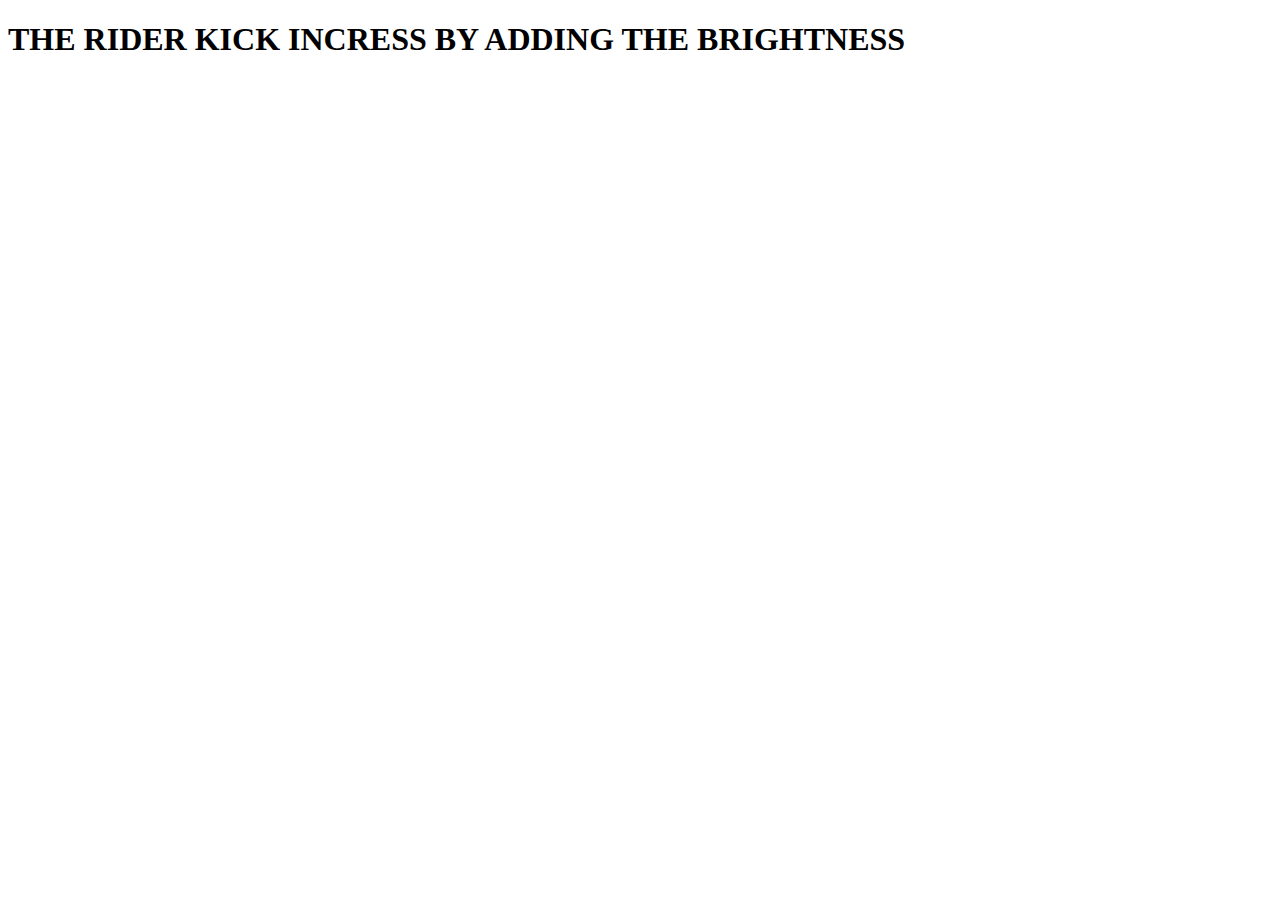
==== index.html @ ec0bd14d "first commit" ====
<!DOCTYPE html>
<html lang="en">
<head>
    <meta charset="UTF-8">
    <meta name="viewport" content="width=device-width, initial-scale=1.0">
    <title>Document</title>
</head>
<body>
    <h1>THE RIDER KICK INCRESS BY ADDING THE BRIGHTNESS</h1>
</body>
</html>
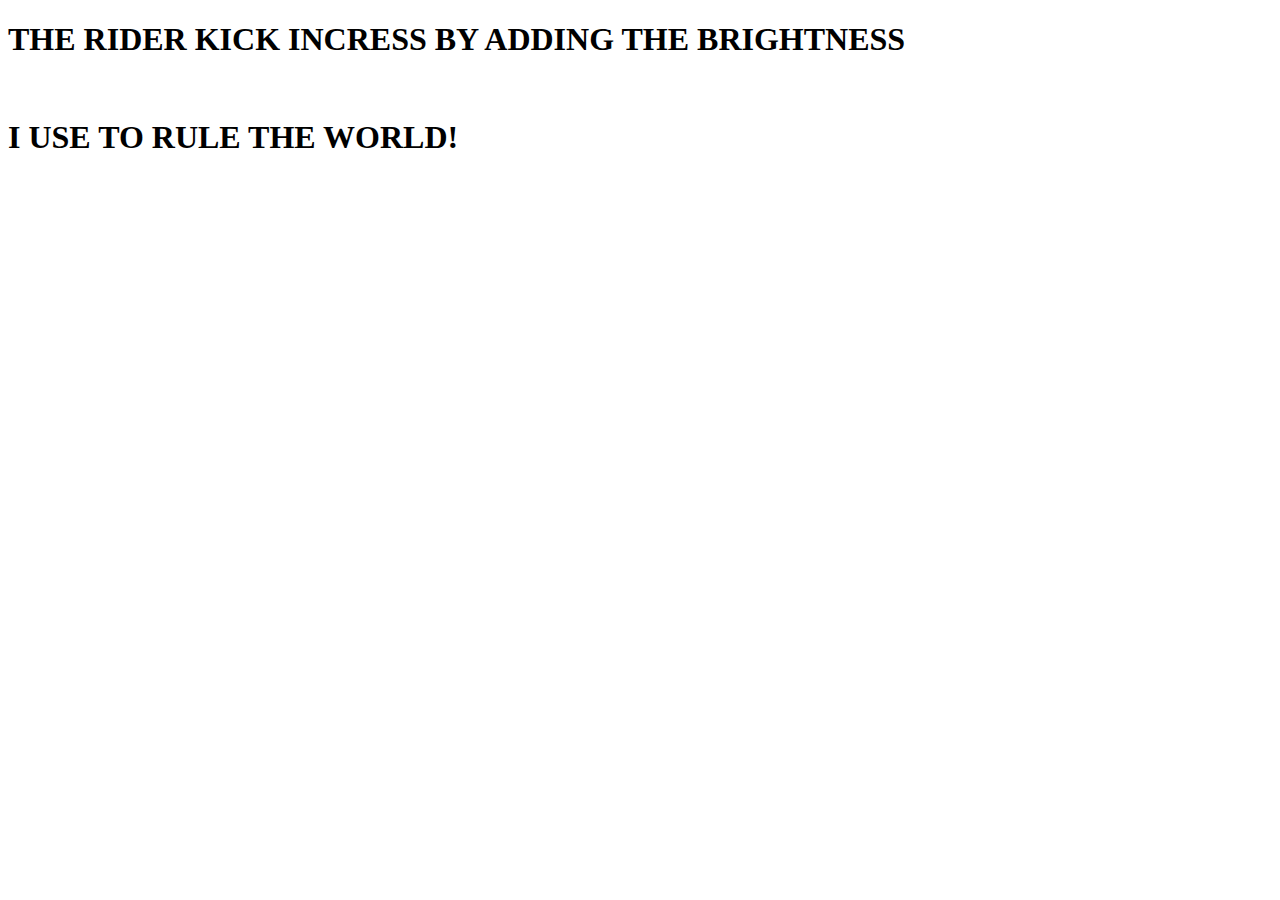
==== commit bb54ca4d: "SECOND COMMIT" ====
--- a/index.html
+++ b/index.html
@@ -7,5 +7,7 @@
 </head>
 <body>
     <h1>THE RIDER KICK INCRESS BY ADDING THE BRIGHTNESS</h1>
+    <br>
+    <h1>I USE TO RULE THE WORLD!</h1>
 </body>
 </html>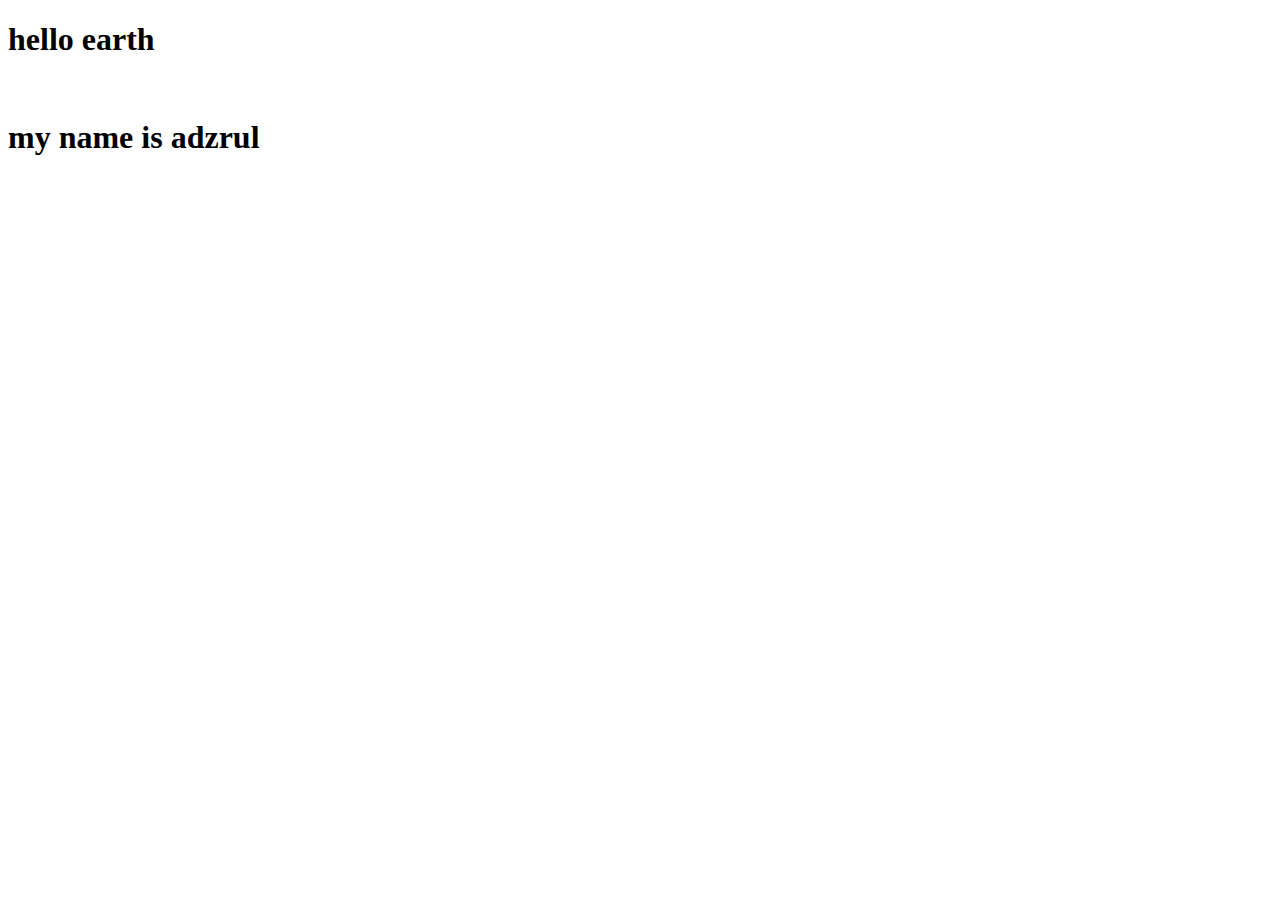
==== commit dd8d2aee: "rework" ====
--- a/index.html
+++ b/index.html
@@ -3,11 +3,11 @@
 <head>
     <meta charset="UTF-8">
     <meta name="viewport" content="width=device-width, initial-scale=1.0">
-    <title>Document</title>
+    <title>-3-</title>
 </head>
 <body>
-    <h1>THE RIDER KICK INCRESS BY ADDING THE BRIGHTNESS</h1>
+    <h1>hello earth</h1>
     <br>
-    <h1>I USE TO RULE THE WORLD!</h1>
+    <h1>my name is adzrul</h1>
 </body>
 </html>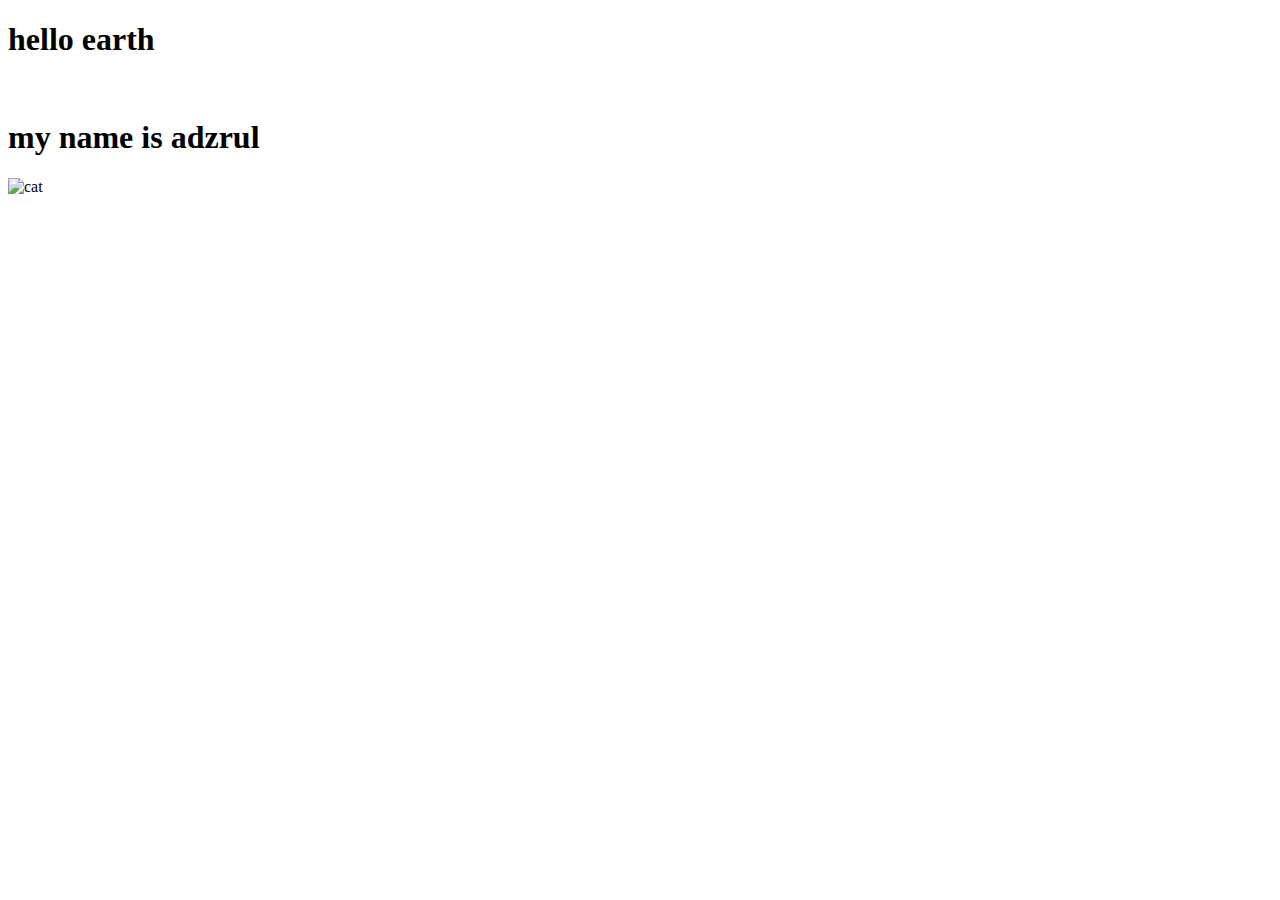
==== commit 43b766c2: "cat -w-" ====
--- a/index.html
+++ b/index.html
@@ -9,5 +9,8 @@
     <h1>hello earth</h1>
     <br>
     <h1>my name is adzrul</h1>
+    <img scr="rupert-cat.gif" alt="cat"
+    style="width: auto;height: auto;">
+
 </body>
 </html>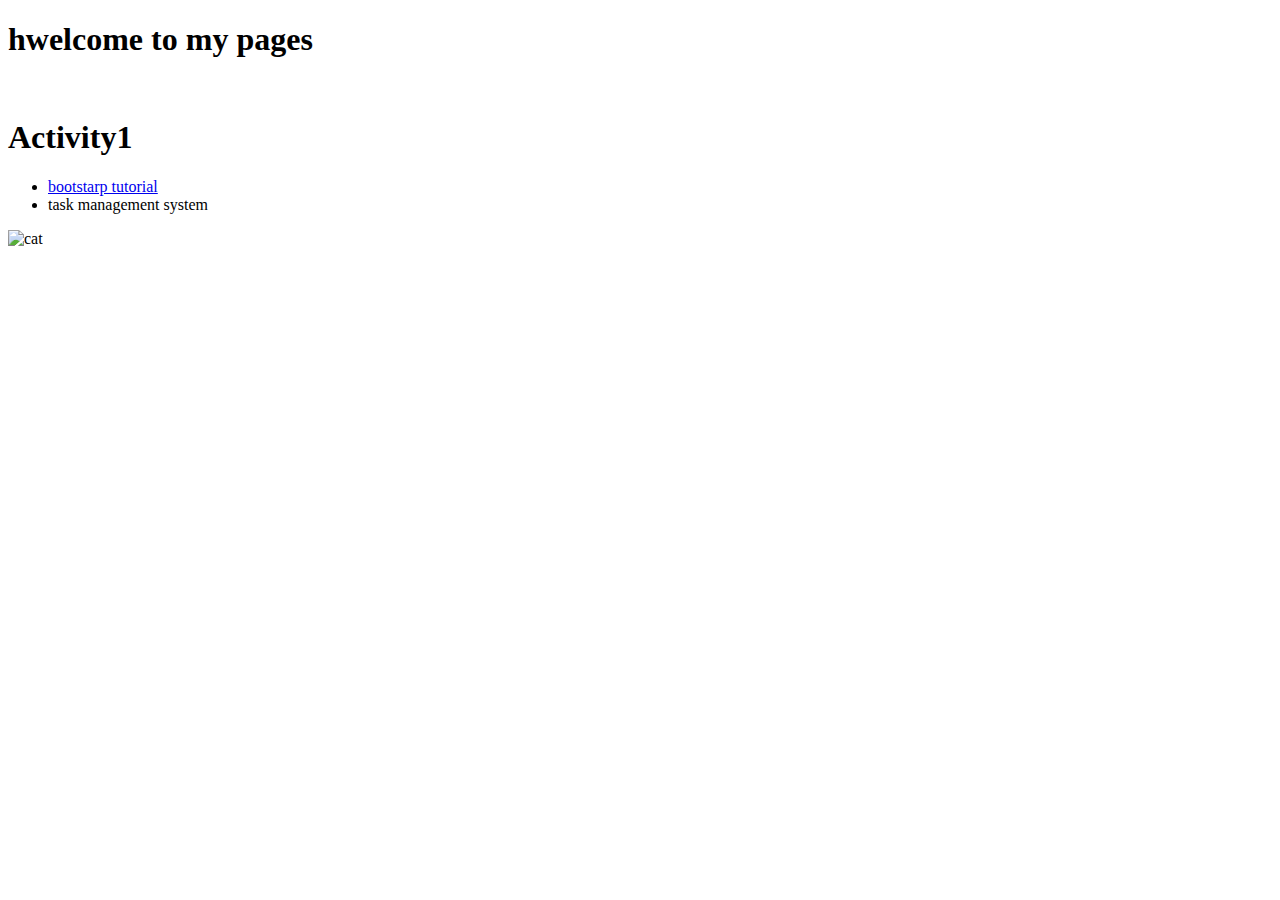
==== commit 4c6f1f65: "link add" ====
--- a/index.html
+++ b/index.html
@@ -6,9 +6,13 @@
     <title>-3-</title>
 </head>
 <body>
-    <h1>hello earth</h1>
+    <h1>hwelcome to my pages</h1>
     <br>
-    <h1>my name is adzrul</h1>
+    <h1>Activity1</h1>
+    <ul>
+        <li><a href="tutorial.html">bootstarp tutorial</a></li>
+        <li>task management system</li>
+    </ul>
     <img scr="rupert-cat.gif" alt="cat"
     style="width: auto;height: auto;">
 
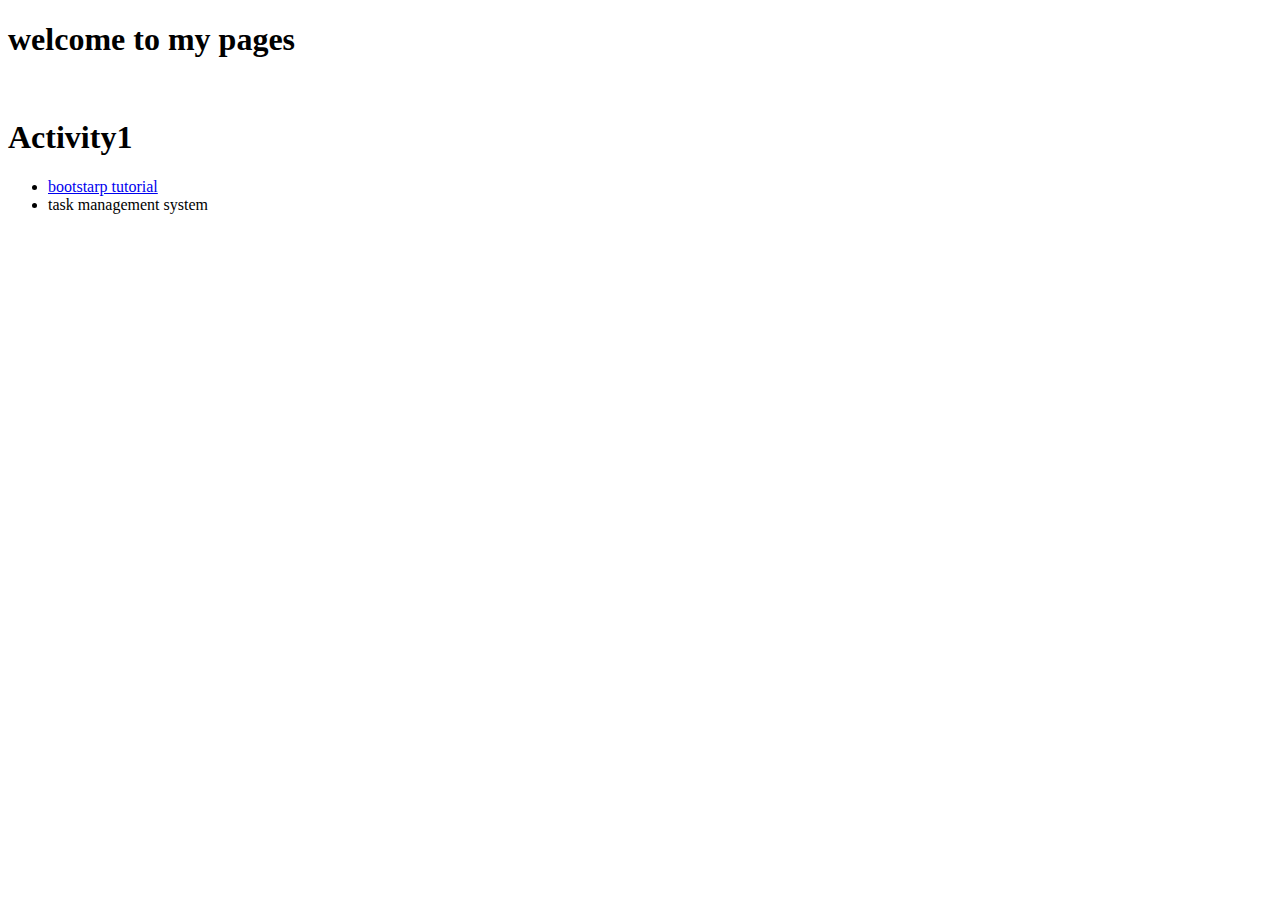
==== commit dbbfc2c8: "bunch of stuff" ====
--- a/index.html
+++ b/index.html
@@ -6,15 +6,13 @@
     <title>-3-</title>
 </head>
 <body>
-    <h1>hwelcome to my pages</h1>
+    <h1>welcome to my pages</h1>
     <br>
     <h1>Activity1</h1>
     <ul>
         <li><a href="tutorial.html">bootstarp tutorial</a></li>
         <li>task management system</li>
     </ul>
-    <img scr="rupert-cat.gif" alt="cat"
-    style="width: auto;height: auto;">
-
+    <img scr="cat.gif">
 </body>
 </html>